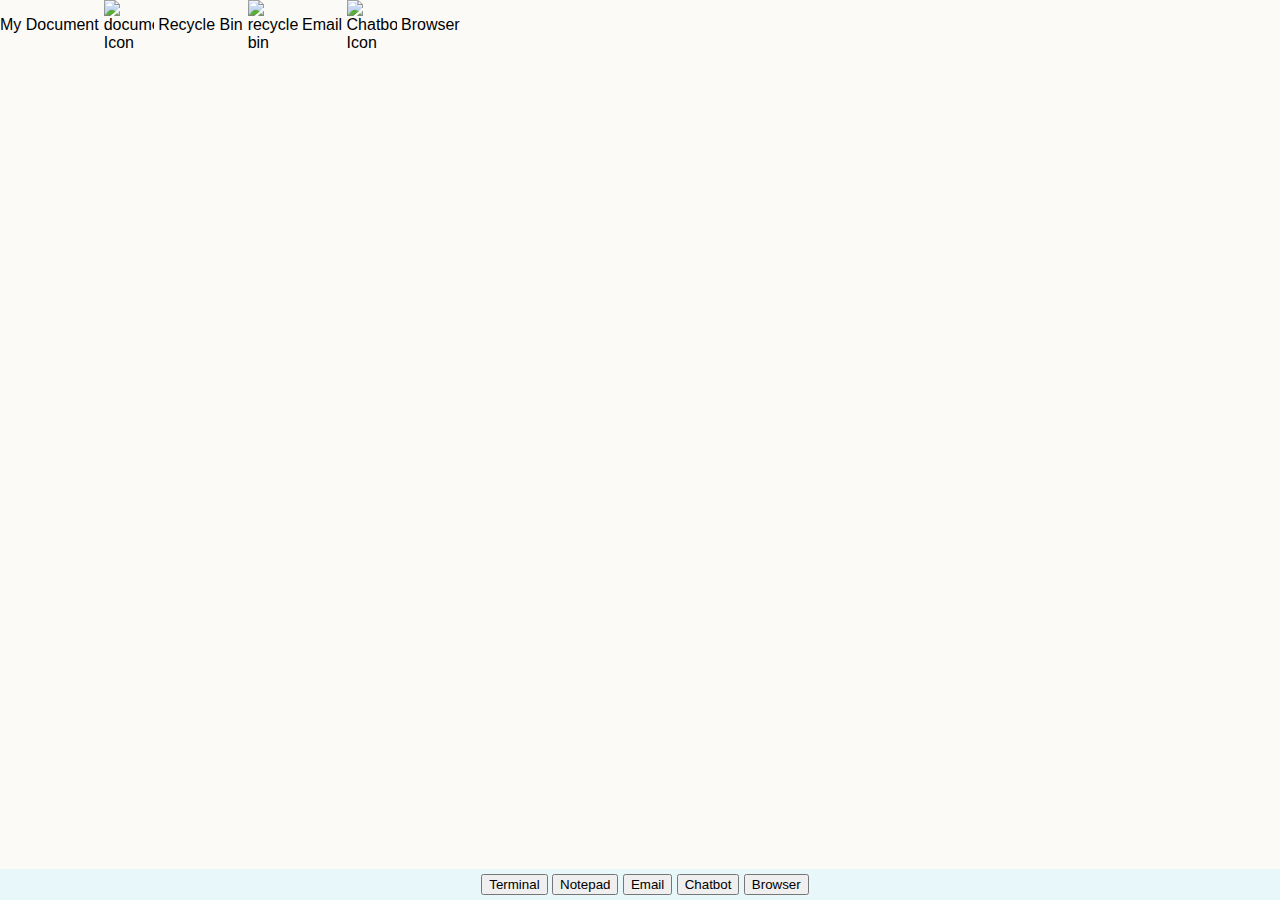
==== index.html @ 5f0697bf "Update index.html" ====
<!DOCTYPE html>
<html>
<head>
    <title>Fake OS</title>
    <link rel="stylesheet" href="style.css">
</head>
<body>
    <div id="desktop">
        <div id="taskbar">
            <button class="taskbar-icon" data-app="terminal">Terminal</button>
            <button class="taskbar-icon" data-app="notepad">Notepad</button>
            <button class="taskbar-icon" data-app="email">Email</button>
            <button class="taskbar-icon" data-app="chatbot">Chatbot</button>
            <button class="taskbar-icon" data-app="browser">Browser</button> </div>
        <div id="desktop-icons">
            <div class="desktop-icon" data-app="my-document">My Document
            <img src="DOCIcons.png" alt="document Icon" class="desktop-icon-image">
            </div>
            
            <div class="desktop-icon" data-app="recycle-bin">Recycle Bin
            <img src="Icons.png" alt="recycle bin Icon" class="desktop-icon-image">
            </div>
            <div class="desktop-icon" data-app="email">Email</div>
            <div class="desktop-icon" data-app="chatbot">
                <img src="CHATIcons.png" alt="Chatbot Icon" class="desktop-icon-image">
               <!-- <span class="desktop-icon-text">Chatbot</span>-->
            </div>
            <div class="desktop-icon" data-app="browser">Browser</div> </div>
        <div id="context-menu" style="display: none; position: absolute;">
            <button id="context-new-file">New File</button>
            <button id="context-refresh">Refresh</button>
        </div>
    </div>
    <script src="https://unpkg.com/rivescript@2.2.1/dist/rivescript.min.js"></script>
    <script src="script.js"></script>
</body>
</html>
---- style.css ----
@font-face {
  font-family: 'Ettore Grotesk';
  src: url('path/to/EttoreGrotesk.woff2') format('woff2'),
       url('path/to/EttoreGrotesk.woff') format('woff');
  /* Add other font formats as needed */
  font-weight: normal; /* Or other weights */
  font-style: normal; /* Or other styles */
}

body {
  margin: 0;
  overflow: hidden;
  background-color: #f0f0f0; /* Off-white background */
  font-family: 'Ettore Grotesk', sans-serif; /* Use your chosen font */

}

#desktop {
  width: 100vw;
  height: 100vh;
  background-color: #FCFAF6; /* Example background */
  position: relative;
  background-image: url('blue.png');
  background-repeat: no-repeat;
  background-attachment: fixed; 
  background-position: center;
  background-size: 50%;
  
}

.desktop-icon {
  display: inline-flex; /* or display: flex; */
  align-items: center; /* Vertically aligns items */
  gap: 5px; /* Adds space between icon and text */
}

.desktop-icon-image {
  max-width: 50px; /* Adjust as needed */
  max-height: 50px; /* Adjust as needed */
  vertical-align: middle; /* Aligns the image vertically */
}

.desktop-icon-text {
  /* Add any text styling here */
}

#taskbar {
  position: fixed;
  bottom: 0;
  width: 100%;
  background-color: #E7F7FA;
  color: white;
  padding: 5px;
  text-align: center;
}

.window {
  position: absolute;
  background-color: #e0e8f0; /* Light blue window background */
  border: 1px solid #a0b0c0; /* Thin blue border */
  padding: 10px;
  box-sizing: border-box;
  width: 300px; /* Example width */
  z-index: 10; /* Example z-index */
}

.window-titlebar {
  position: relative; 
  background-color: #c0d0e0; /* Light blue title bar */
  border-bottom: 1px solid #a0b0c0;
  color: white;
  padding: 3px;
  margin-bottom: 5px;
  cursor: move;
}
.window-titlebar::before {
    content: "";
    position: absolute;
    top: 0;
    left: 0;
    width: 100%;
    height: 100%;
    background-image: url('noise-texture.png'); /* Replace with your noise texture */
    opacity: 0.3; /* Adjust opacity for desired noise level */
    pointer-events: none; /* Prevent the overlay from interfering with clicks */
}

.window-content {
  background-color: white;
  color: black;
  padding: 5px;
  border: 1px inset black;
  min-height: 50px;
  padding: 10px;
}

#email-tabs {
  display: flex;
  margin-bottom: 10px;
}

#email-tabs button {
  padding: 5px 10px;
  border: 1px solid #ccc;
  background-color: #f0f0f0;
  cursor: pointer;
}

#email-tabs button.active-tab {
  background-color: #ddd;
}
#chat-log {
    height: 200px;
    overflow-y: auto;
    border: 1px solid #ccc;
    padding: 5px;
    margin-bottom: 5px;
}

#chat-input {
    width: calc(100% - 70px);
    padding: 5px;
}

#chat-send {
    width: 60px;
    padding: 5px;
}
.browser-tab-bar {
    background-color: #ddd;
    padding: 5px;
    display: flex;
    overflow-x: auto; /* Allow horizontal scrolling if needed */
    white-space: nowrap; /* Prevent tabs from wrapping */
}

.browser-tab {
    padding: 5px 10px;
    margin-right: 5px;
    border: 1px solid #ccc;
    background-color: #f0f0f0;
    cursor: pointer;
    min-width: 50px; /* Minimum width for inactive tabs */
    max-width: 150px; /* Maximum width for active tabs */
    overflow: hidden; /* Hide overflowing text */
    text-overflow: ellipsis; /* Add ellipsis for long text */
}

.browser-tab.active-tab {
    background-color: #ddd; /* Example active tab style */
    min-width: 150px; /* Wider when active */
}

.browser-content {
    height: 300px; /* Adjust as needed */
    overflow: hidden;
}

.browser-iframe {
    width: 100%;
    height: 100%;
    border: none;
}
.pixelated {
  image-rendering: pixelated;
}
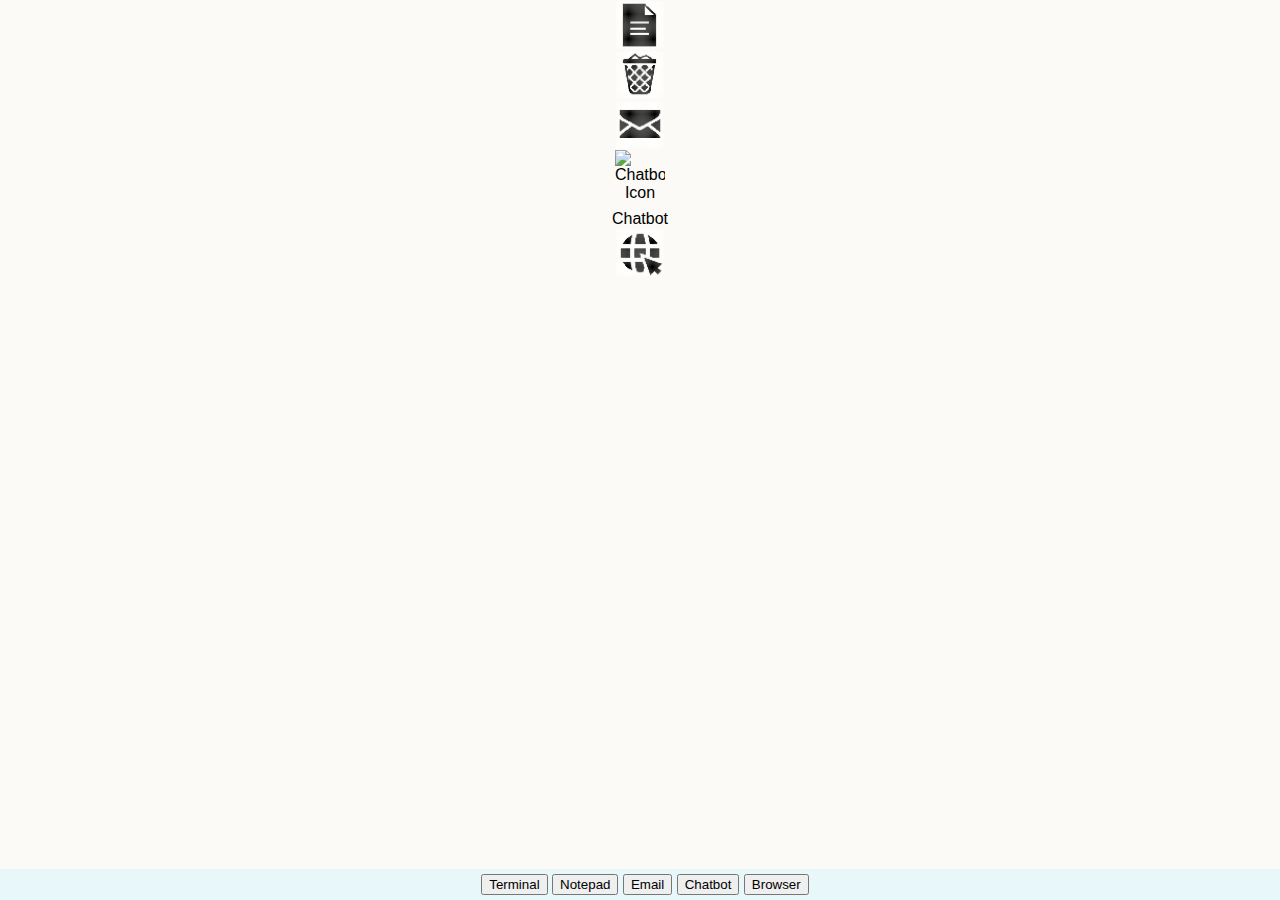
==== commit 7f190e40: "Update index.html" ====
--- a/index.html
+++ b/index.html
@@ -13,19 +13,24 @@
             <button class="taskbar-icon" data-app="chatbot">Chatbot</button>
             <button class="taskbar-icon" data-app="browser">Browser</button> </div>
         <div id="desktop-icons">
-            <div class="desktop-icon" data-app="my-document">My Document
-            <img src="DOCIcons.png" alt="document Icon" class="desktop-icon-image">
+            <div class="desktop-icon" data-app="my-document">
+            <img src="icons/doc1.svg" alt="document Icon" class="desktop-icon-image">
             </div>
             
-            <div class="desktop-icon" data-app="recycle-bin">Recycle Bin
-            <img src="Icons.png" alt="recycle bin Icon" class="desktop-icon-image">
+            <div class="desktop-icon" data-app="recycle-bin">
+            <img src="icons/trash.svg" alt="recycle bin Icon" class="desktop-icon-image">
             </div>
-            <div class="desktop-icon" data-app="email">Email</div>
+            
+            <div class="desktop-icon" data-app="email">
+            <img src="icons/email.svg" alt="email Icon" class="desktop-icon-image">
+            </div>
             <div class="desktop-icon" data-app="chatbot">
                 <img src="CHATIcons.png" alt="Chatbot Icon" class="desktop-icon-image">
-               <!-- <span class="desktop-icon-text">Chatbot</span>-->
+               <span class="desktop-icon-text">Chatbot</span>
             </div>
-            <div class="desktop-icon" data-app="browser">Browser</div> </div>
+            <div class="desktop-icon" data-app="browser">
+                <img src="icons/web.svg" alt="browsesr Icon" class="desktop-icon-image">
+            </div> </div>
         <div id="context-menu" style="display: none; position: absolute;">
             <button id="context-new-file">New File</button>
             <button id="context-refresh">Refresh</button>
--- a/style.css
+++ b/style.css
@@ -1,7 +1,7 @@
 @font-face {
   font-family: 'Ettore Grotesk';
-  src: url('path/to/EttoreGrotesk.woff2') format('woff2'),
-       url('path/to/EttoreGrotesk.woff') format('woff');
+  src: url('CallingCode-Regular.otf') format('otf'),
+       url('CallingCode-Regular.tff') format('tff');
   /* Add other font formats as needed */
   font-weight: normal; /* Or other weights */
   font-style: normal; /* Or other styles */
@@ -11,7 +11,7 @@
   margin: 0;
   overflow: hidden;
   background-color: #f0f0f0; /* Off-white background */
-  font-family: 'Ettore Grotesk', sans-serif; /* Use your chosen font */
+  font-family: 'CallingCode-Regular', sans-serif; /* Use your chosen font */
 
 }
 
@@ -29,8 +29,9 @@
 }
 
 .desktop-icon {
-  display: inline-flex; /* or display: flex; */
-  align-items: center; /* Vertically aligns items */
+  display: grid;
+  justify-items: center; /* Center items horizontally */
+  text-align: center; /* center the text inside the span */
   gap: 5px; /* Adds space between icon and text */
 }
 
@@ -41,7 +42,7 @@
 }
 
 .desktop-icon-text {
-  /* Add any text styling here */
+  margin-top: 5px; /* Add some space between the image and text */
 }
 
 #taskbar {
@@ -80,7 +81,7 @@
     left: 0;
     width: 100%;
     height: 100%;
-    background-image: url('noise-texture.png'); /* Replace with your noise texture */
+    background-image: url('noise.png'); /* Replace with your noise texture */
     opacity: 0.3; /* Adjust opacity for desired noise level */
     pointer-events: none; /* Prevent the overlay from interfering with clicks */
 }
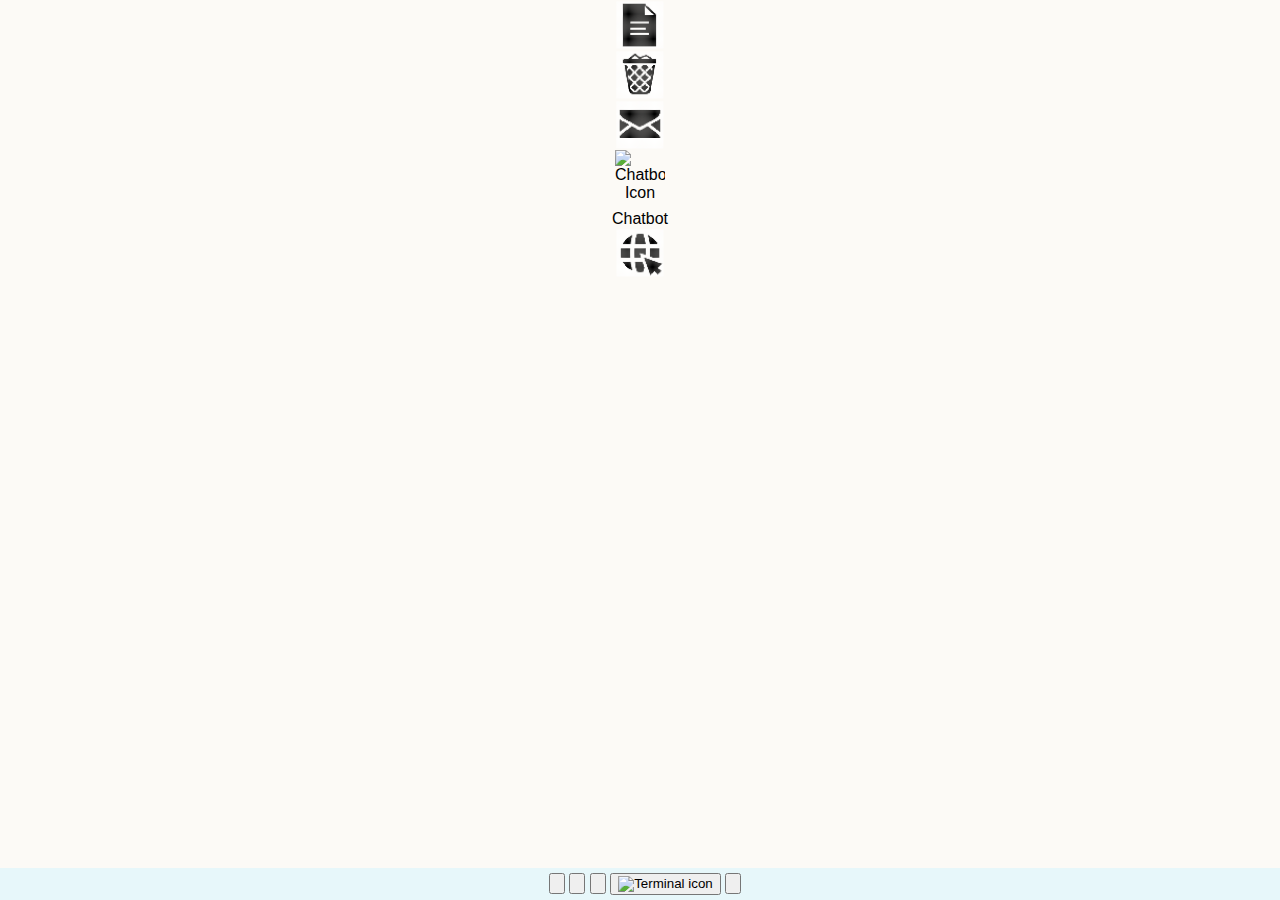
==== commit c174769f: "Update index.html" ====
--- a/index.html
+++ b/index.html
@@ -7,11 +7,25 @@
 <body>
     <div id="desktop">
         <div id="taskbar">
-            <button class="taskbar-icon" data-app="terminal">Terminal</button>
-            <button class="taskbar-icon" data-app="notepad">Notepad</button>
-            <button class="taskbar-icon" data-app="email">Email</button>
-            <button class="taskbar-icon" data-app="chatbot">Chatbot</button>
-            <button class="taskbar-icon" data-app="browser">Browser</button> </div>
+            <button class="taskbar-icon" data-app="terminal">
+                <img src="icons/terminal.svg" alt="Terminal icon">
+            </button>
+            <button class="taskbar-icon" data-app="notepad">
+                <img src="icons/notes.svg" alt="Terminal icon">
+            </button>
+            
+            <button class="taskbar-icon" data-app="email">
+                <img src="icons/email.svg" alt="Terminal icon">
+            </button>
+            
+            <button class="taskbar-icon" data-app="chatbot">
+                <img src="CHATIcons.png" alt="Terminal icon">
+            </button>
+            <button class="taskbar-icon" data-app="browser">
+                <img src="icons/web.svg" alt="Terminal icon">
+            </button> 
+        </div>
+       
         <div id="desktop-icons">
             <div class="desktop-icon" data-app="my-document">
             <img src="icons/doc1.svg" alt="document Icon" class="desktop-icon-image">
--- a/style.css
+++ b/style.css
@@ -82,7 +82,7 @@
     width: 100%;
     height: 100%;
     background-image: url('noise.png'); /* Replace with your noise texture */
-    opacity: 0.3; /* Adjust opacity for desired noise level */
+    opacity: 0.05; /* Adjust opacity for desired noise level */
     pointer-events: none; /* Prevent the overlay from interfering with clicks */
 }
 
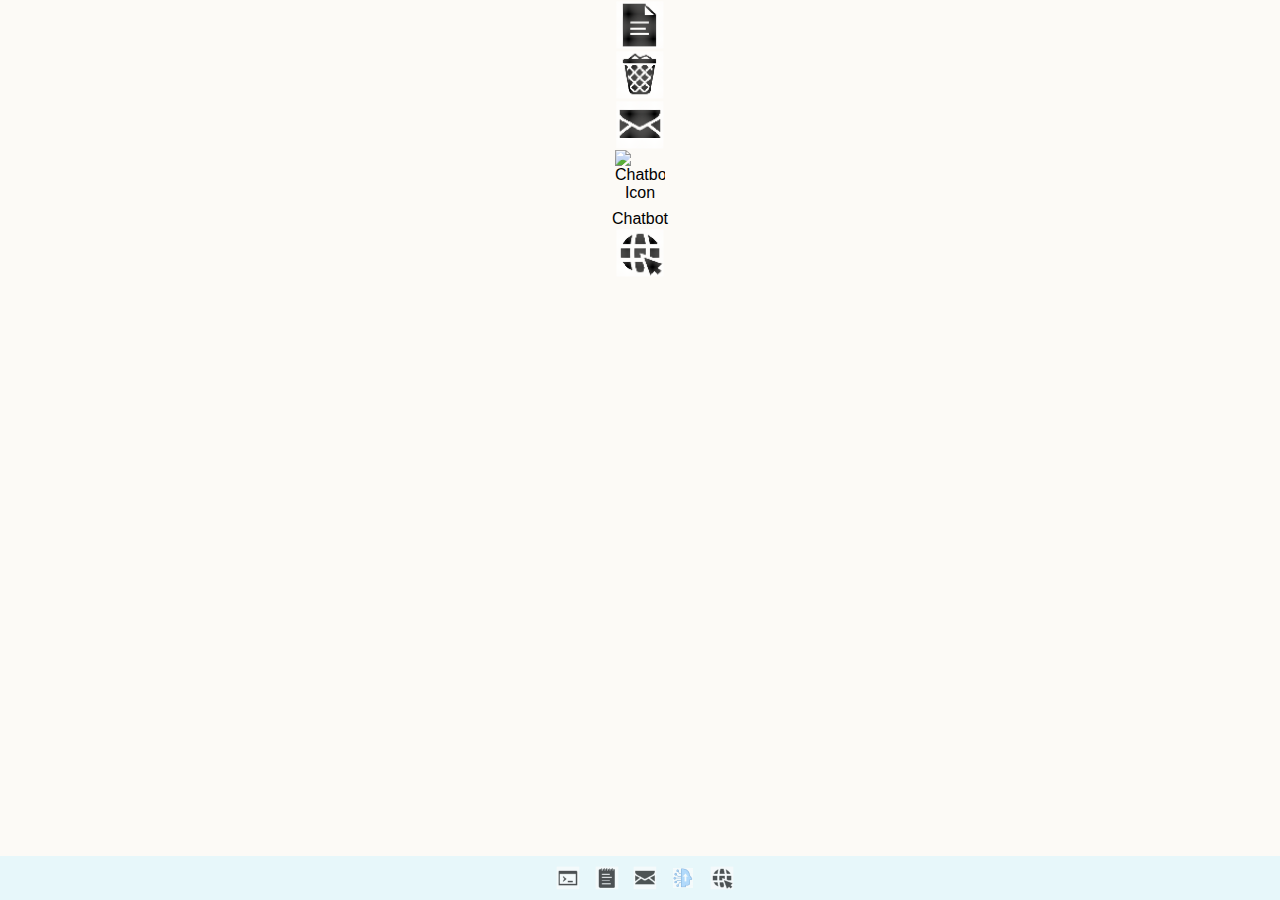
==== commit 8278dc57: "Update index.html" ====
--- a/index.html
+++ b/index.html
@@ -19,7 +19,7 @@
             </button>
             
             <button class="taskbar-icon" data-app="chatbot">
-                <img src="CHATIcons.png" alt="Terminal icon">
+                <img src="icons/Icons-14.svg" alt="Terminal icon">
             </button>
             <button class="taskbar-icon" data-app="browser">
                 <img src="icons/web.svg" alt="Terminal icon">
--- a/style.css
+++ b/style.css
@@ -53,6 +53,18 @@
   color: white;
   padding: 5px;
   text-align: center;
+}
+.taskbar-icon {
+    background: none; /* Remove default button background */
+    border: none; /* Remove default button border */
+    padding: 5px; /* Adjust padding as needed */
+    cursor: pointer; /* Add cursor pointer */
+}
+
+.taskbar-icon img {
+    width: 24px; /* Adjust icon size as needed */
+    height: 24px; /* Adjust icon size as needed */
+    vertical-align: middle; /* Align icons vertically */
 }
 
 .window {
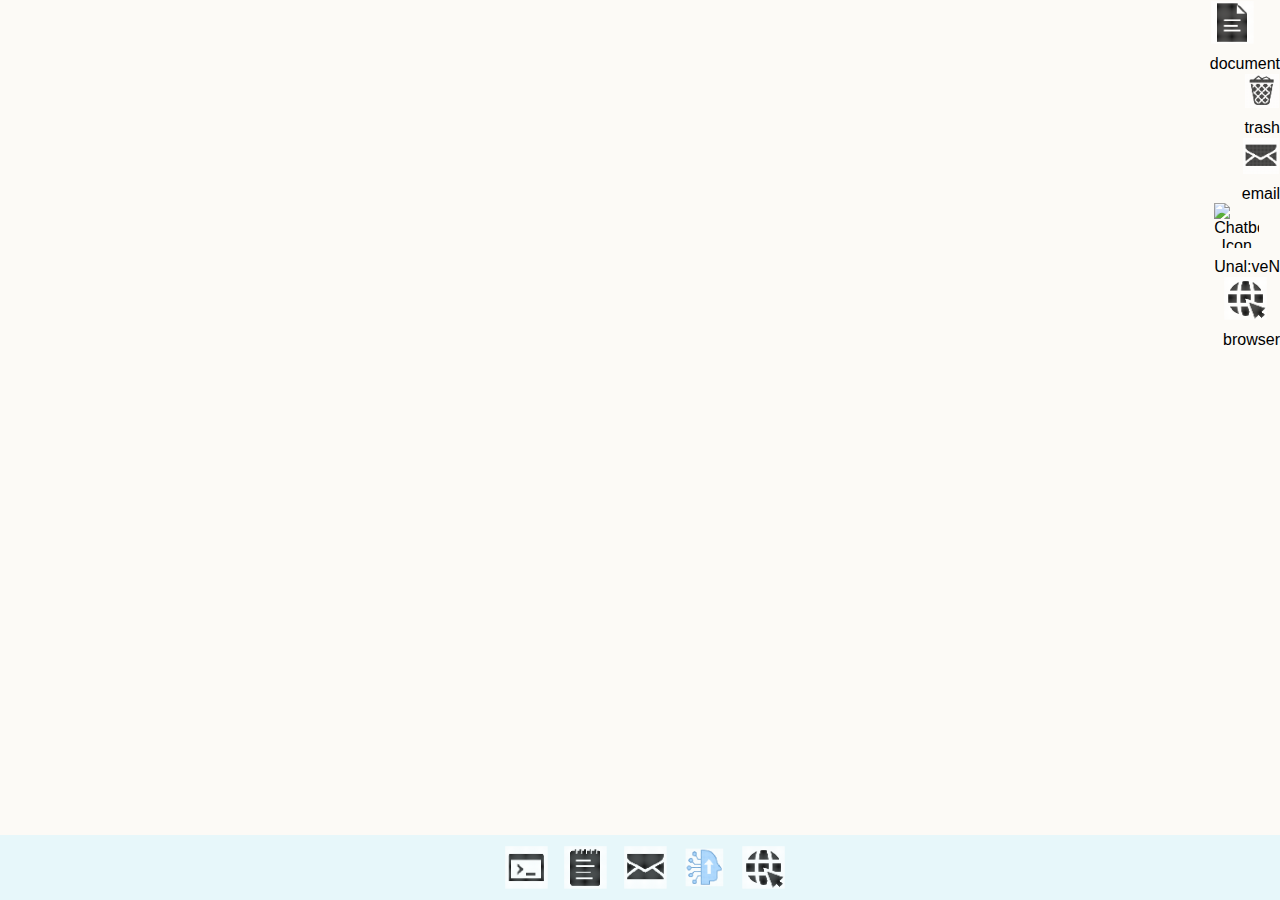
==== commit 53c3afc4: "Update index.html" ====
--- a/index.html
+++ b/index.html
@@ -29,21 +29,25 @@
         <div id="desktop-icons">
             <div class="desktop-icon" data-app="my-document">
             <img src="icons/doc1.svg" alt="document Icon" class="desktop-icon-image">
+                <span class="desktop-icon-text">document</span>
             </div>
             
             <div class="desktop-icon" data-app="recycle-bin">
             <img src="icons/trash.svg" alt="recycle bin Icon" class="desktop-icon-image">
+                <span class="desktop-icon-text">trash</span>
             </div>
             
             <div class="desktop-icon" data-app="email">
             <img src="icons/email.svg" alt="email Icon" class="desktop-icon-image">
+                <span class="desktop-icon-text">email</span>
             </div>
             <div class="desktop-icon" data-app="chatbot">
                 <img src="CHATIcons.png" alt="Chatbot Icon" class="desktop-icon-image">
-               <span class="desktop-icon-text">Chatbot</span>
+               <span class="desktop-icon-text">Unal:veN</span>
             </div>
             <div class="desktop-icon" data-app="browser">
                 <img src="icons/web.svg" alt="browsesr Icon" class="desktop-icon-image">
+                <span class="desktop-icon-text">browser</span>
             </div> </div>
         <div id="context-menu" style="display: none; position: absolute;">
             <button id="context-new-file">New File</button>
--- a/style.css
+++ b/style.css
@@ -30,14 +30,14 @@
 
 .desktop-icon {
   display: grid;
-  justify-items: center; /* Center items horizontally */
+  justify-content: end; /* Center items horizontally */
   text-align: center; /* center the text inside the span */
   gap: 5px; /* Adds space between icon and text */
 }
 
 .desktop-icon-image {
-  max-width: 50px; /* Adjust as needed */
-  max-height: 50px; /* Adjust as needed */
+  max-width: 45px; /* Adjust as needed */
+  max-height: 45px; /* Adjust as needed */
   vertical-align: middle; /* Aligns the image vertically */
 }
 
@@ -62,8 +62,8 @@
 }
 
 .taskbar-icon img {
-    width: 24px; /* Adjust icon size as needed */
-    height: 24px; /* Adjust icon size as needed */
+    width: 45px; /* Adjust icon size as needed */
+    height: 45px; /* Adjust icon size as needed */
     vertical-align: middle; /* Align icons vertically */
 }
 
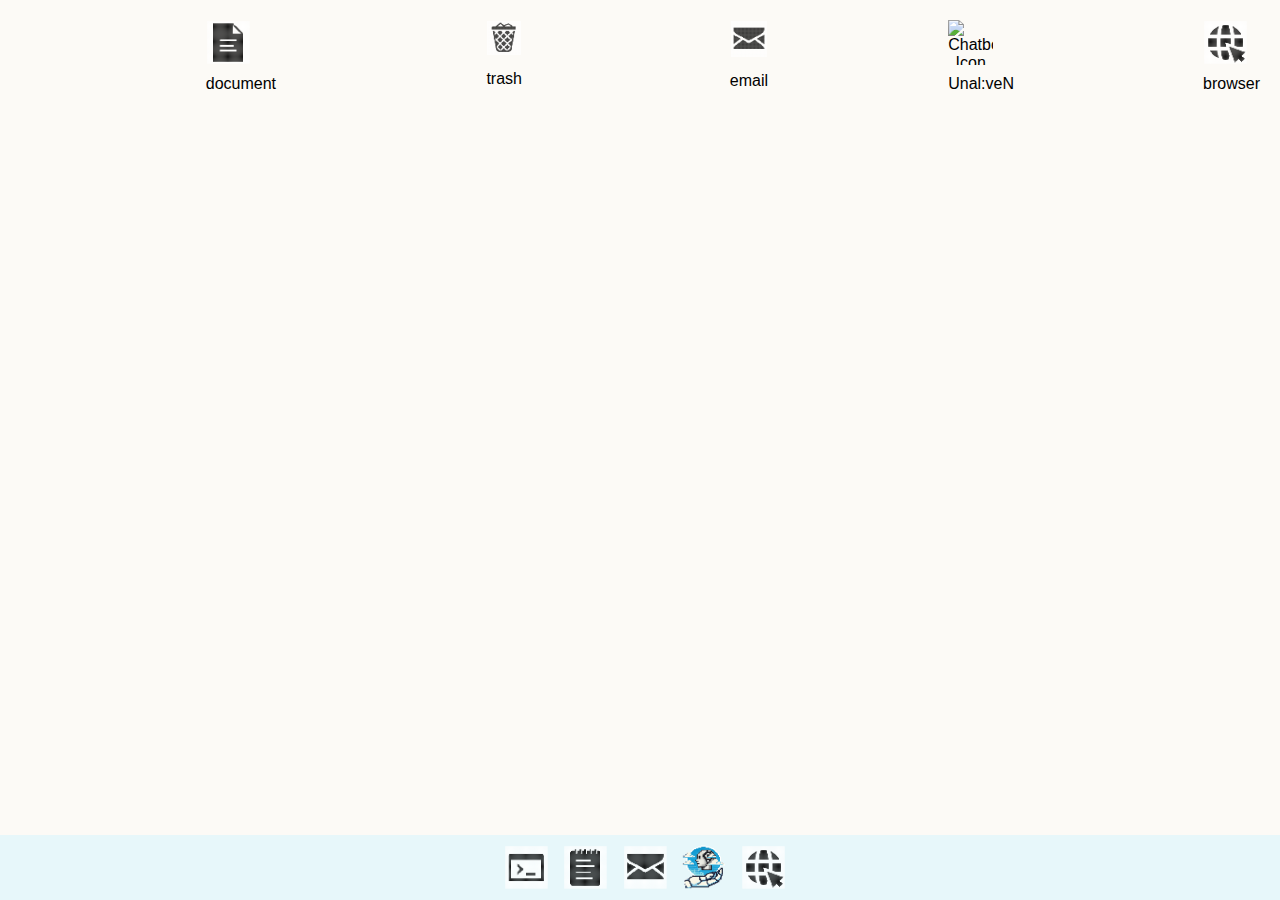
==== commit b50bb907: "Update index.html" ====
--- a/index.html
+++ b/index.html
@@ -19,7 +19,7 @@
             </button>
             
             <button class="taskbar-icon" data-app="chatbot">
-                <img src="icons/Icons-14.svg" alt="Terminal icon">
+                <img src="icons/UnaliveIcons.png" alt="Terminal icon">
             </button>
             <button class="taskbar-icon" data-app="browser">
                 <img src="icons/web.svg" alt="Terminal icon">
--- a/style.css
+++ b/style.css
@@ -1,5 +1,5 @@
 @font-face {
-  font-family: 'Ettore Grotesk';
+  font-family: 'CallingCode-Regular';
   src: url('CallingCode-Regular.otf') format('otf'),
        url('CallingCode-Regular.tff') format('tff');
   /* Add other font formats as needed */
@@ -26,6 +26,14 @@
   background-position: center;
   background-size: 50%;
   
+}
+#desktop-icons {
+  display: grid;
+  grid-template-columns: repeat(auto-fit, minmax(100px, 1fr)); /* Adjust column width as needed */
+  justify-content: end; /* Center items horizontally */
+  grid-gap: 20px; /* Adjust gap between icons */
+  padding: 20px; /* Add padding to the container */
+  padding-left: 50px;
 }
 
 .desktop-icon {
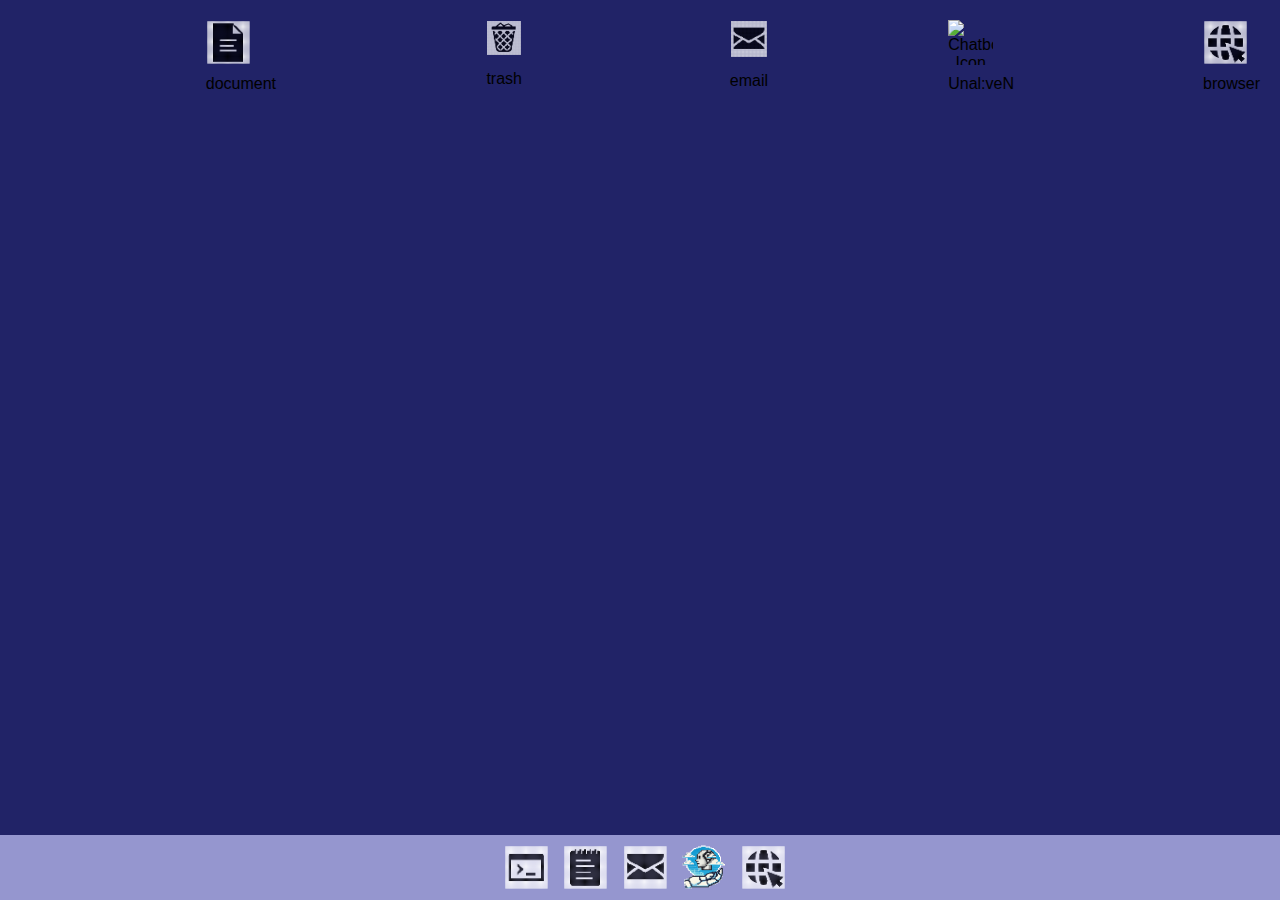
==== commit 2328d79d: "Update index.html" ====
--- a/index.html
+++ b/index.html
@@ -32,8 +32,8 @@
                 <span class="desktop-icon-text">document</span>
             </div>
             
-            <div class="desktop-icon" data-app="recycle-bin">
-            <img src="icons/trash.svg" alt="recycle bin Icon" class="desktop-icon-image">
+            <div class="desktop-icon" data-app="trash">
+            <img src="icons/trash.svg" alt="trash" class="desktop-icon-image">
                 <span class="desktop-icon-text">trash</span>
             </div>
             
--- a/style.css
+++ b/style.css
@@ -18,7 +18,7 @@
 #desktop {
   width: 100vw;
   height: 100vh;
-  background-color: #FCFAF6; /* Example background */
+  background-color: #212367; /* Example background */
   position: relative;
   background-image: url('blue.png');
   background-repeat: no-repeat;
@@ -57,7 +57,7 @@
   position: fixed;
   bottom: 0;
   width: 100%;
-  background-color: #E7F7FA;
+  background-color: #9596cf;
   color: white;
   padding: 5px;
   text-align: center;
@@ -185,3 +185,7 @@
 .pixelated {
   image-rendering: pixelated;
 }
+
+svg {
+    background: red;
+}
